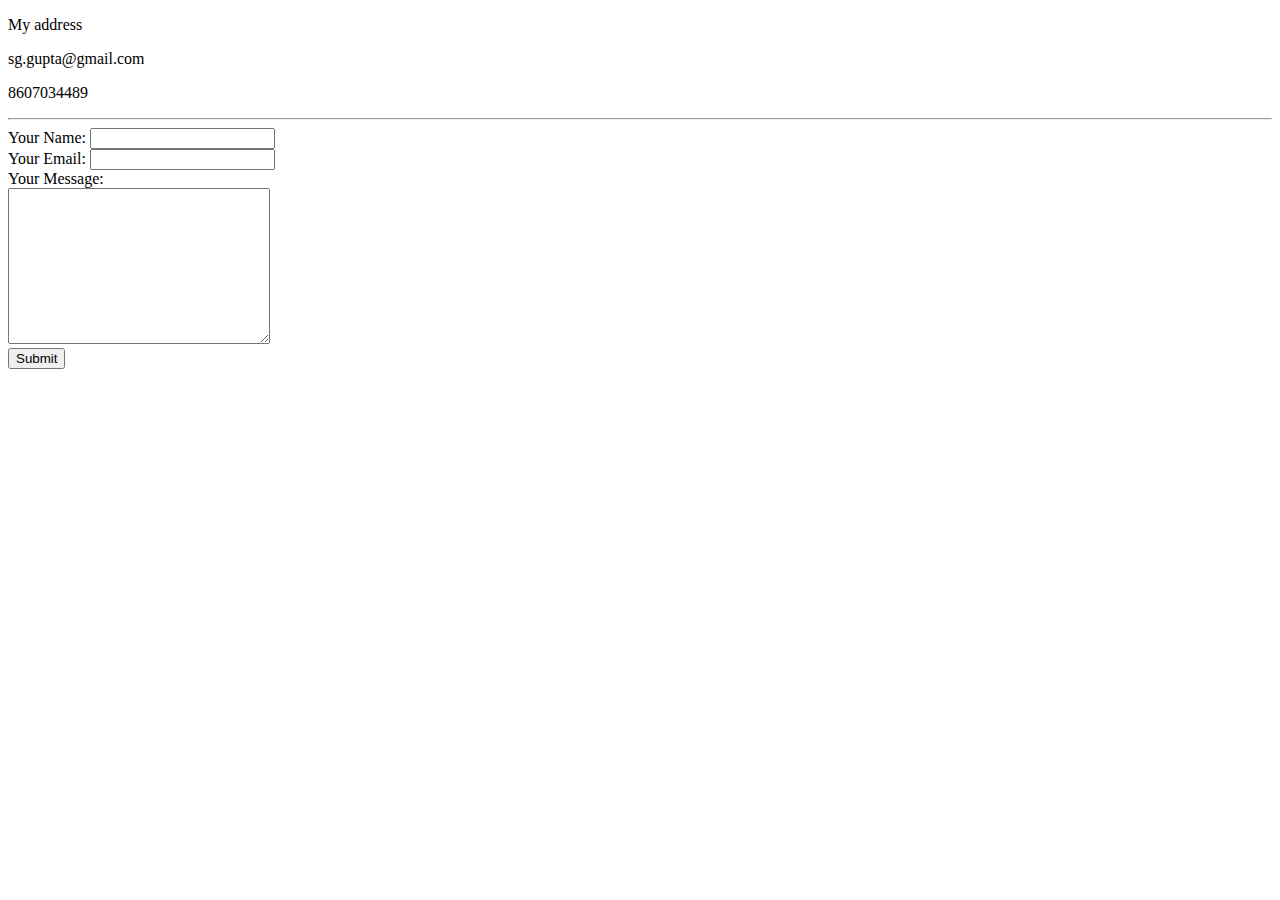
==== contacts.html @ 6eeeead4 "Add initial CV website files" ====
<!-- @format -->

<!DOCTYPE html>
<html lang="en">
  <head>
    <meta charset="UTF-8" />
    <meta name="viewport" content="width=device-width, initial-scale=1.0" />
    <title>Document</title>
  </head>
  <body>
    <p>My address</p>
    <p>sg.gupta@gmail.com</p>
    <p>8607034489</p>
    <hr />
    <form
      action="mailto:info@sg.gupta@gmail.com"
      method="post"
      enctype="text/plain"
    >
      <label>Your Name:</label>
      <input type="text" name="yourName" /> <br />
      <label>Your Email:</label>
      <input type="email" name="yourEmail" /><br />
      <label>Your Message:</label> <br />
      <textarea name="" id="" cols="30" rows="10"></textarea>
      <br />
      <input type="submit" />
    </form>
  </body>
</html>
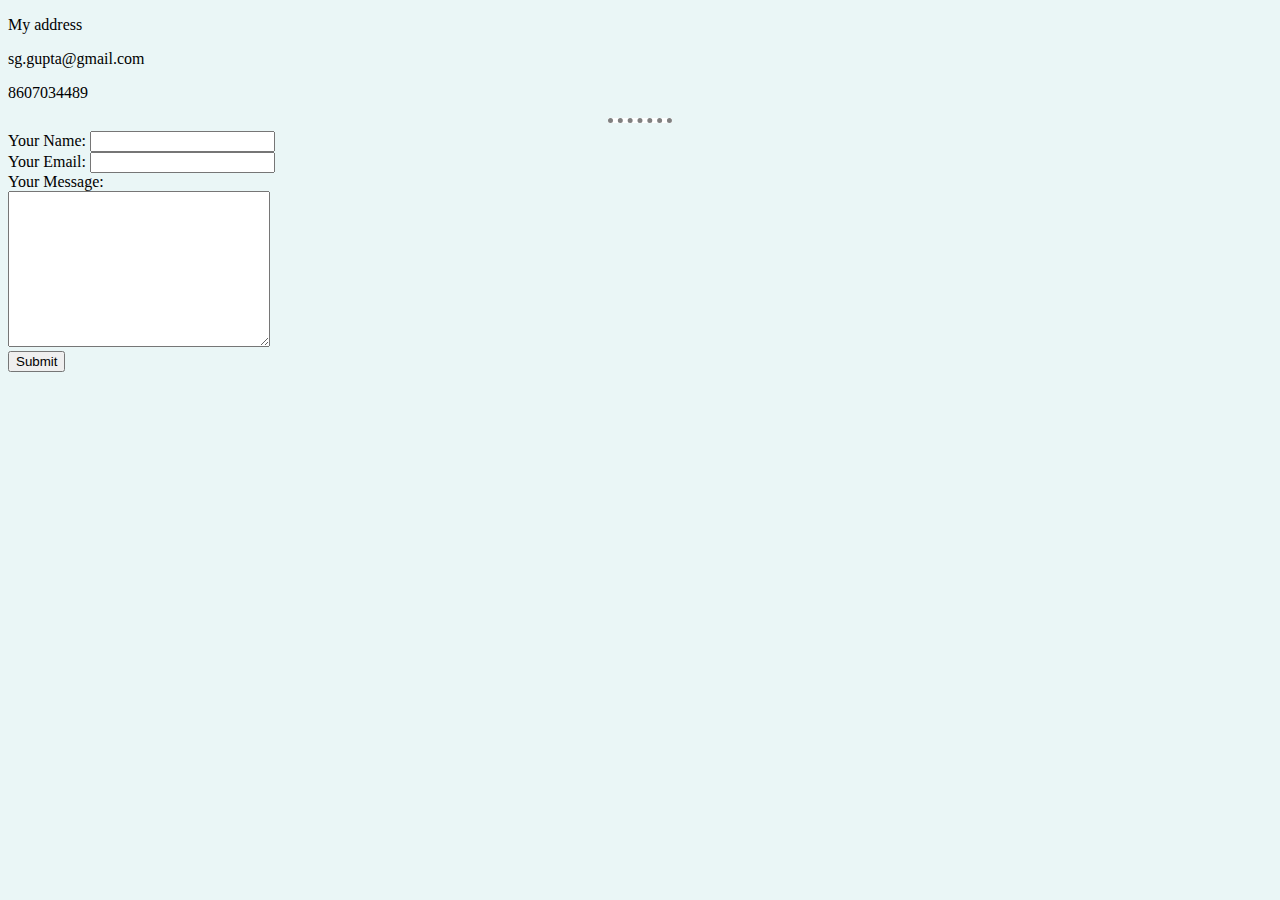
==== commit 8e44bb48: "Add files via upload" ====
--- a/contacts.html
+++ b/contacts.html
@@ -6,6 +6,7 @@
     <meta charset="UTF-8" />
     <meta name="viewport" content="width=device-width, initial-scale=1.0" />
     <title>Document</title>
+    <link rel="stylesheet" href="css/styles.css" />
   </head>
   <body>
     <p>My address</p>
--- a/css/styles.css
+++ b/css/styles.css
@@ -0,0 +1,23 @@
+/** @format */
+
+body {
+  background-color: #eaf6f6;
+}
+
+hr {
+  background-color: white;
+  border-style: none;
+  border-top-style: dotted;
+  border-color: grey;
+  border-width: 5px;
+  height: 0px;
+  width: 5%;
+}
+
+h1 {
+  color: #66bfbf;
+}
+
+h3 {
+  color: #66bfbf;
+}
